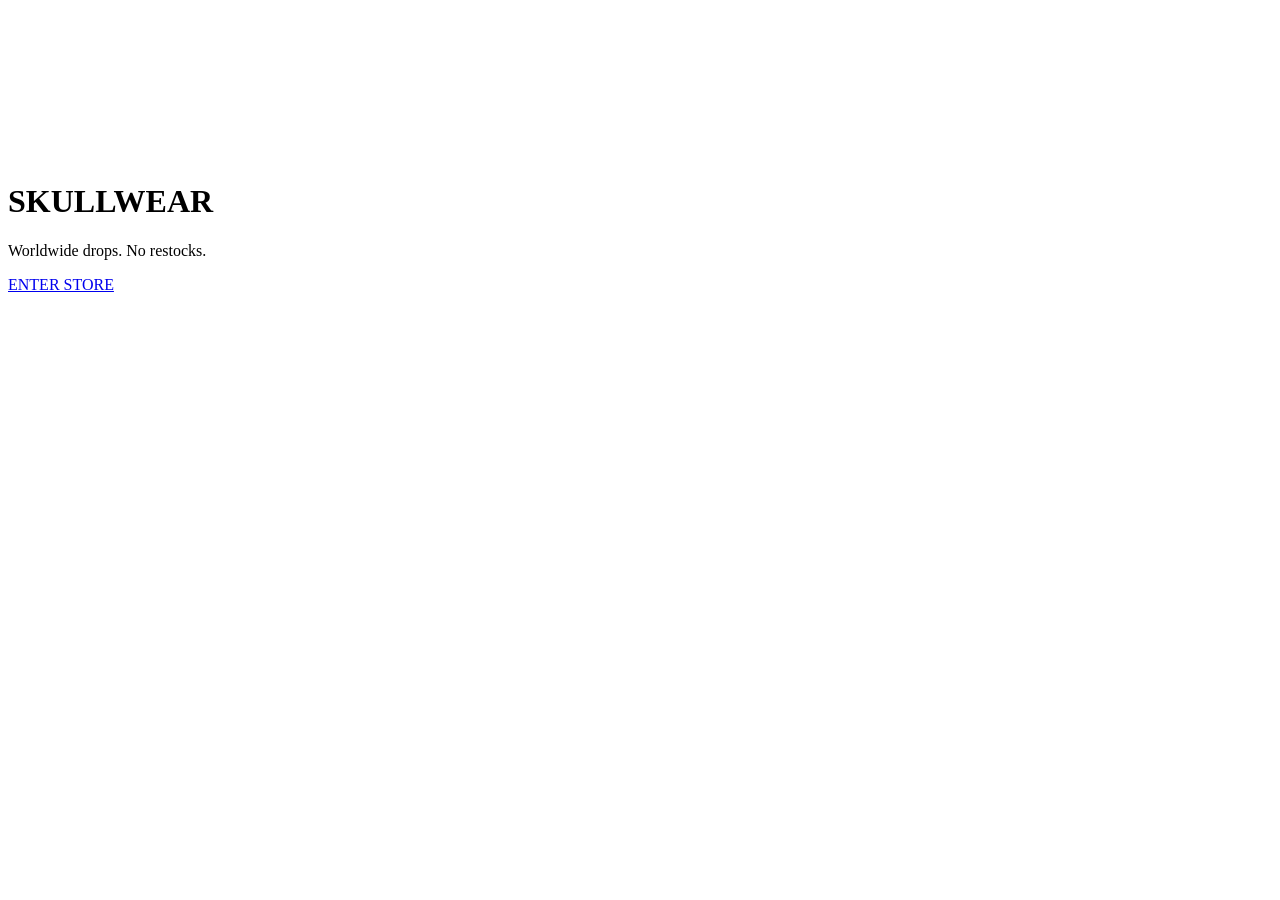
==== index.html @ 4062ef70 "Create index.html" ====
<!DOCTYPE html>
<html>
<head>
  <title>SKULLWEAR</title>
  <link rel="stylesheet" href="css/style.css">
</head>
<body>
  <canvas id="skulls"></canvas>

  <div class="hero">
    <h1>SKULLWEAR</h1>
    <p>Worldwide drops. No restocks.</p>
    <a href="store.html" class="btn">ENTER STORE</a>
  </div>

  <script src="js/skulls.js"></script>
</body>
</html>
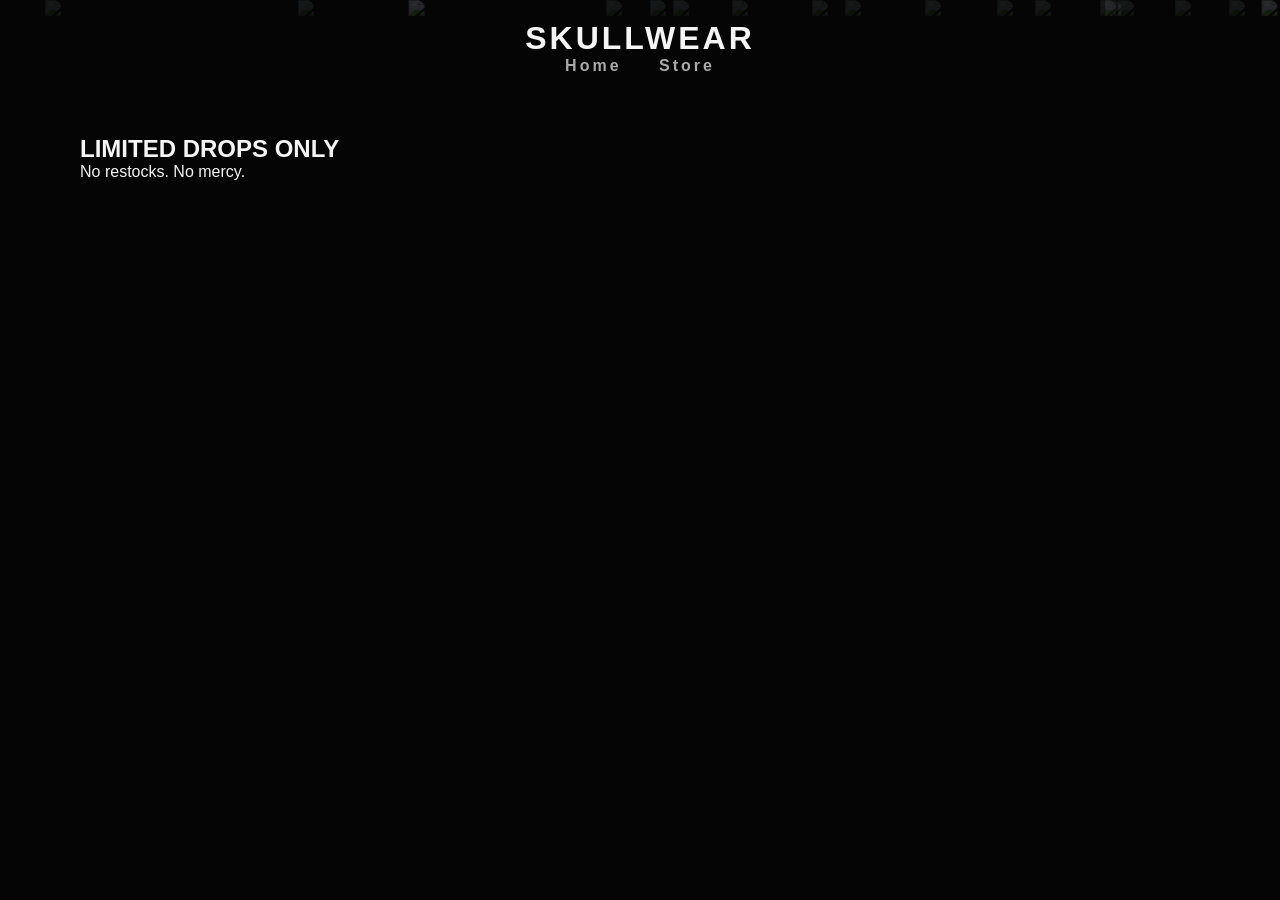
==== commit cad5f922: "Update index.html" ====
--- a/index.html
+++ b/index.html
@@ -5,14 +5,24 @@
   <link rel="stylesheet" href="css/style.css">
 </head>
 <body>
-  <canvas id="skulls"></canvas>
 
-  <div class="hero">
-    <h1>SKULLWEAR</h1>
-    <p>Worldwide drops. No restocks.</p>
-    <a href="store.html" class="btn">ENTER STORE</a>
-  </div>
+<div class="skull-bg"></div>
+<div class="skull-bg"></div>
+<script src="js/skulls.js"></script>
 
-  <script src="js/skulls.js"></script>
+<header>
+  <h1>SKULLWEAR</h1>
+  <nav>
+    <a href="index.html">Home</a>
+    <a href="store.html">Store</a>
+  </nav>
+</header>
+
+<div class="container">
+  <h2>LIMITED DROPS ONLY</h2>
+  <p>No restocks. No mercy.</p>
+</div>
+
+<script src="js/skulls.js"></script>
 </body>
 </html>
--- a/css/style.css
+++ b/css/style.css
@@ -0,0 +1,78 @@
+* {
+  margin: 0;
+  padding: 0;
+  box-sizing: border-box;
+  font-family: 'Poppins', sans-serif;
+}
+
+body {
+  background: #050505;
+  color: #f5f5f5;
+  overflow-x: hidden;
+}
+
+header {
+  padding: 20px;
+  text-align: center;
+  letter-spacing: 3px;
+}
+
+nav a {
+  color: #aaa;
+  margin: 0 15px;
+  text-decoration: none;
+  font-weight: 600;
+}
+
+nav a:hover {
+  color: #fff;
+}
+
+.container {
+  padding: 40px;
+  max-width: 1200px;
+  margin: auto;
+}
+
+.skull-bg {
+  position: fixed;
+  top: 0;
+  left: 0;
+  width: 100%;
+  height: 100%;
+  z-index: -1;
+  overflow: hidden;
+}
+
+.skull {
+  position: absolute;
+  width: 80px;
+  opacity: 0.08;
+  animation: float 20s linear infinite;
+}
+
+@keyframes float {
+  from { transform: translateY(100vh) rotate(0deg); }
+  to { transform: translateY(-120vh) rotate(360deg); }
+}
+
+.card {
+  background: #111;
+  border: 1px solid #222;
+  padding: 20px;
+  margin: 15px;
+  border-radius: 12px;
+}
+
+button {
+  background: #fff;
+  color: #000;
+  padding: 10px 18px;
+  border: none;
+  cursor: pointer;
+  font-weight: bold;
+}
+
+button:hover {
+  background: #ddd;
+}
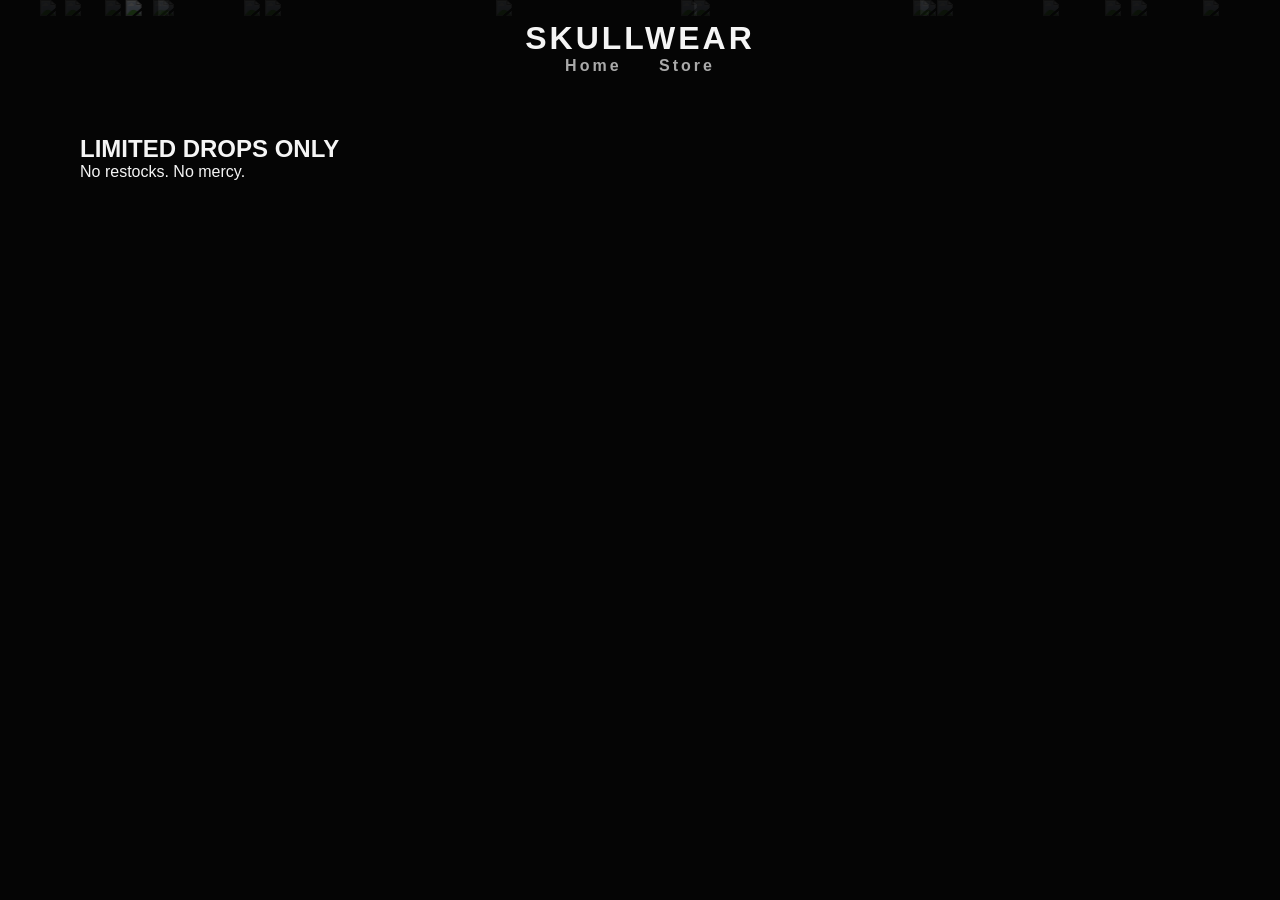
==== commit c493e268: "Update index.html" ====
--- a/index.html
+++ b/index.html
@@ -7,8 +7,6 @@
 <body>
 
 <div class="skull-bg"></div>
-<div class="skull-bg"></div>
-<script src="js/skulls.js"></script>
 
 <header>
   <h1>SKULLWEAR</h1>
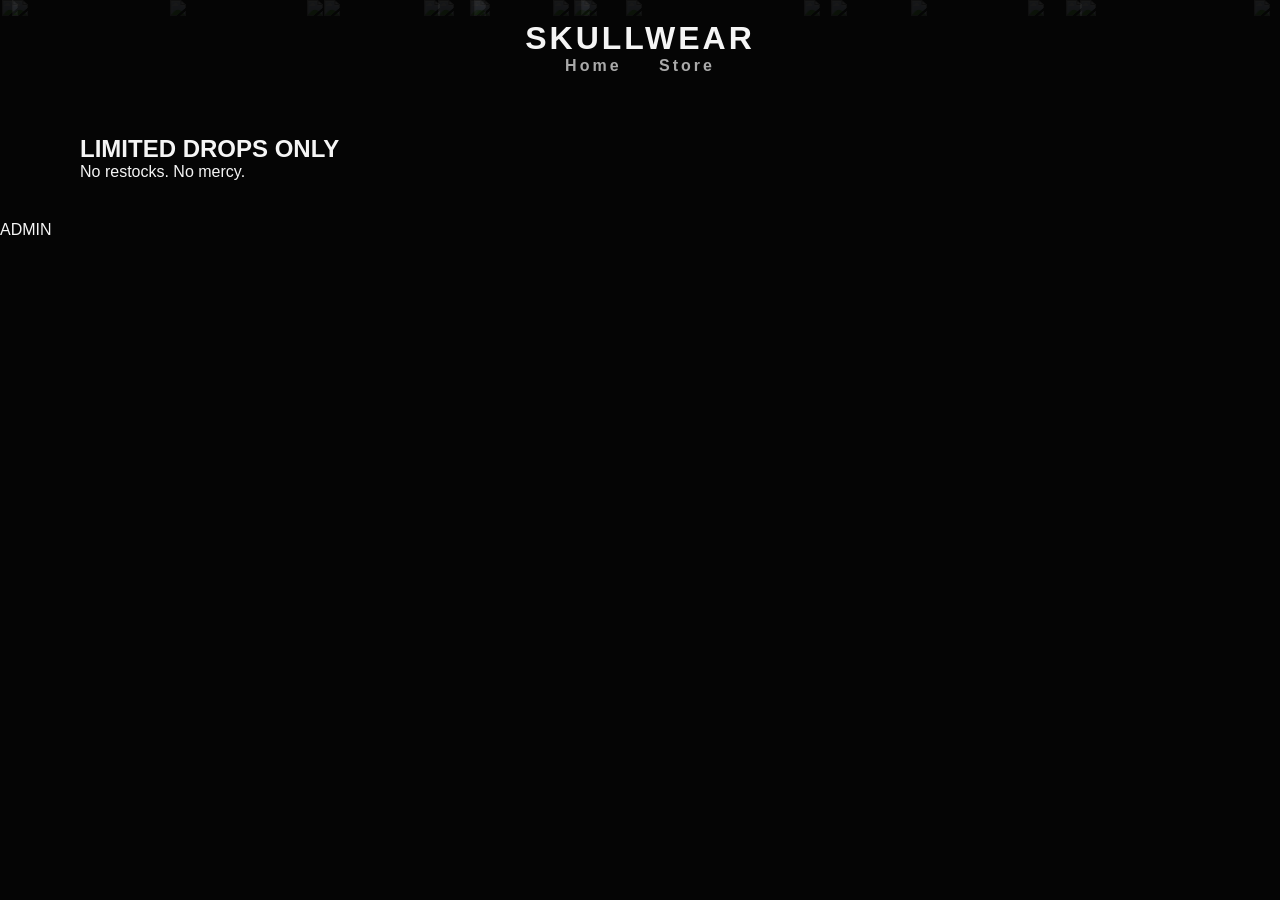
==== commit f873af7a: "Update index.html" ====
--- a/index.html
+++ b/index.html
@@ -22,5 +22,7 @@
 </div>
 
 <script src="js/skulls.js"></script>
+  <!-- Admin Bubble Button -->
+<div id="admin-bubble" onclick="openAdmin()">ADMIN</div>
 </body>
 </html>
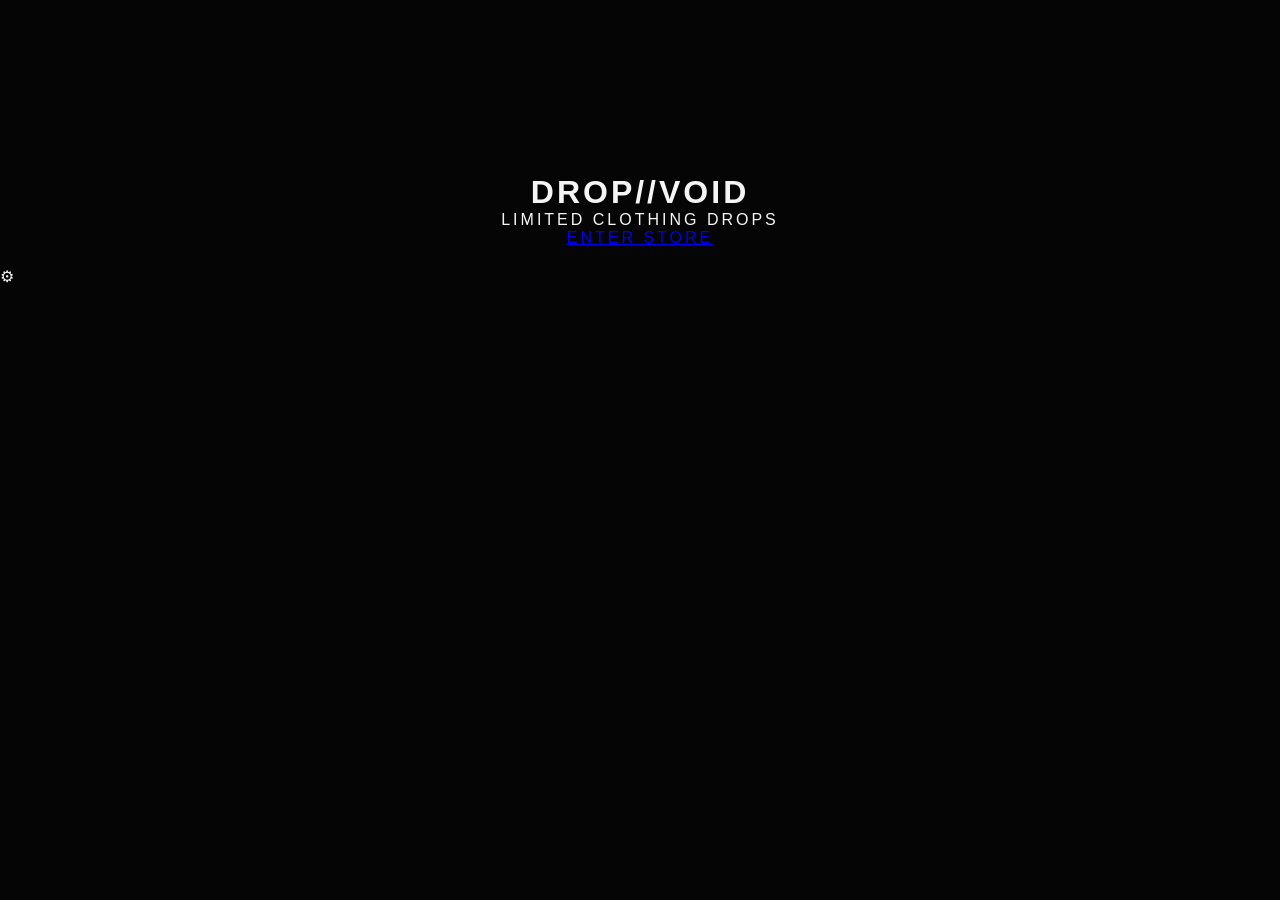
==== commit 1683246b: "Update index.html" ====
--- a/index.html
+++ b/index.html
@@ -1,28 +1,23 @@
 <!DOCTYPE html>
-<html>
+<html lang="en">
 <head>
-  <title>SKULLWEAR</title>
+  <meta charset="UTF-8" />
+  <title>DROP//VOID</title>
   <link rel="stylesheet" href="css/style.css">
 </head>
 <body>
 
-<div class="skull-bg"></div>
+<canvas id="skullCanvas"></canvas>
 
 <header>
-  <h1>SKULLWEAR</h1>
-  <nav>
-    <a href="index.html">Home</a>
-    <a href="store.html">Store</a>
-  </nav>
+  <h1>DROP//VOID</h1>
+  <p>LIMITED CLOTHING DROPS</p>
+  <a href="store.html" class="btn">ENTER STORE</a>
 </header>
 
-<div class="container">
-  <h2>LIMITED DROPS ONLY</h2>
-  <p>No restocks. No mercy.</p>
-</div>
+<div id="adminBubble">⚙</div>
 
-<script src="js/skulls.js"></script>
-  <!-- Admin Bubble Button -->
-<div id="admin-bubble" onclick="openAdmin()">ADMIN</div>
+<script src="js/skull.js"></script>
+<script src="js/auth.js"></script>
 </body>
 </html>
--- a/css/style.css
+++ b/css/style.css
@@ -73,6 +73,34 @@
   font-weight: bold;
 }
 
+/* Admin Bubble */
+#admin-bubble {
+  position: fixed;
+  right: 20px;
+  bottom: 40%;
+  width: 70px;
+  height: 70px;
+  background: radial-gradient(circle at top, #222, #000);
+  border: 1px solid #333;
+  border-radius: 50%;
+  color: #fff;
+  font-weight: 700;
+  font-size: 12px;
+  letter-spacing: 2px;
+  display: flex;
+  align-items: center;
+  justify-content: center;
+  cursor: pointer;
+  z-index: 9999;
+  box-shadow: 0 0 20px rgba(255,255,255,0.08);
+  transition: transform 0.3s ease, box-shadow 0.3s ease;
+}
+
+#admin-bubble:hover {
+  transform: scale(1.15);
+  box-shadow: 0 0 35px rgba(255,255,255,0.25);
+}
+
 button:hover {
   background: #ddd;
 }
